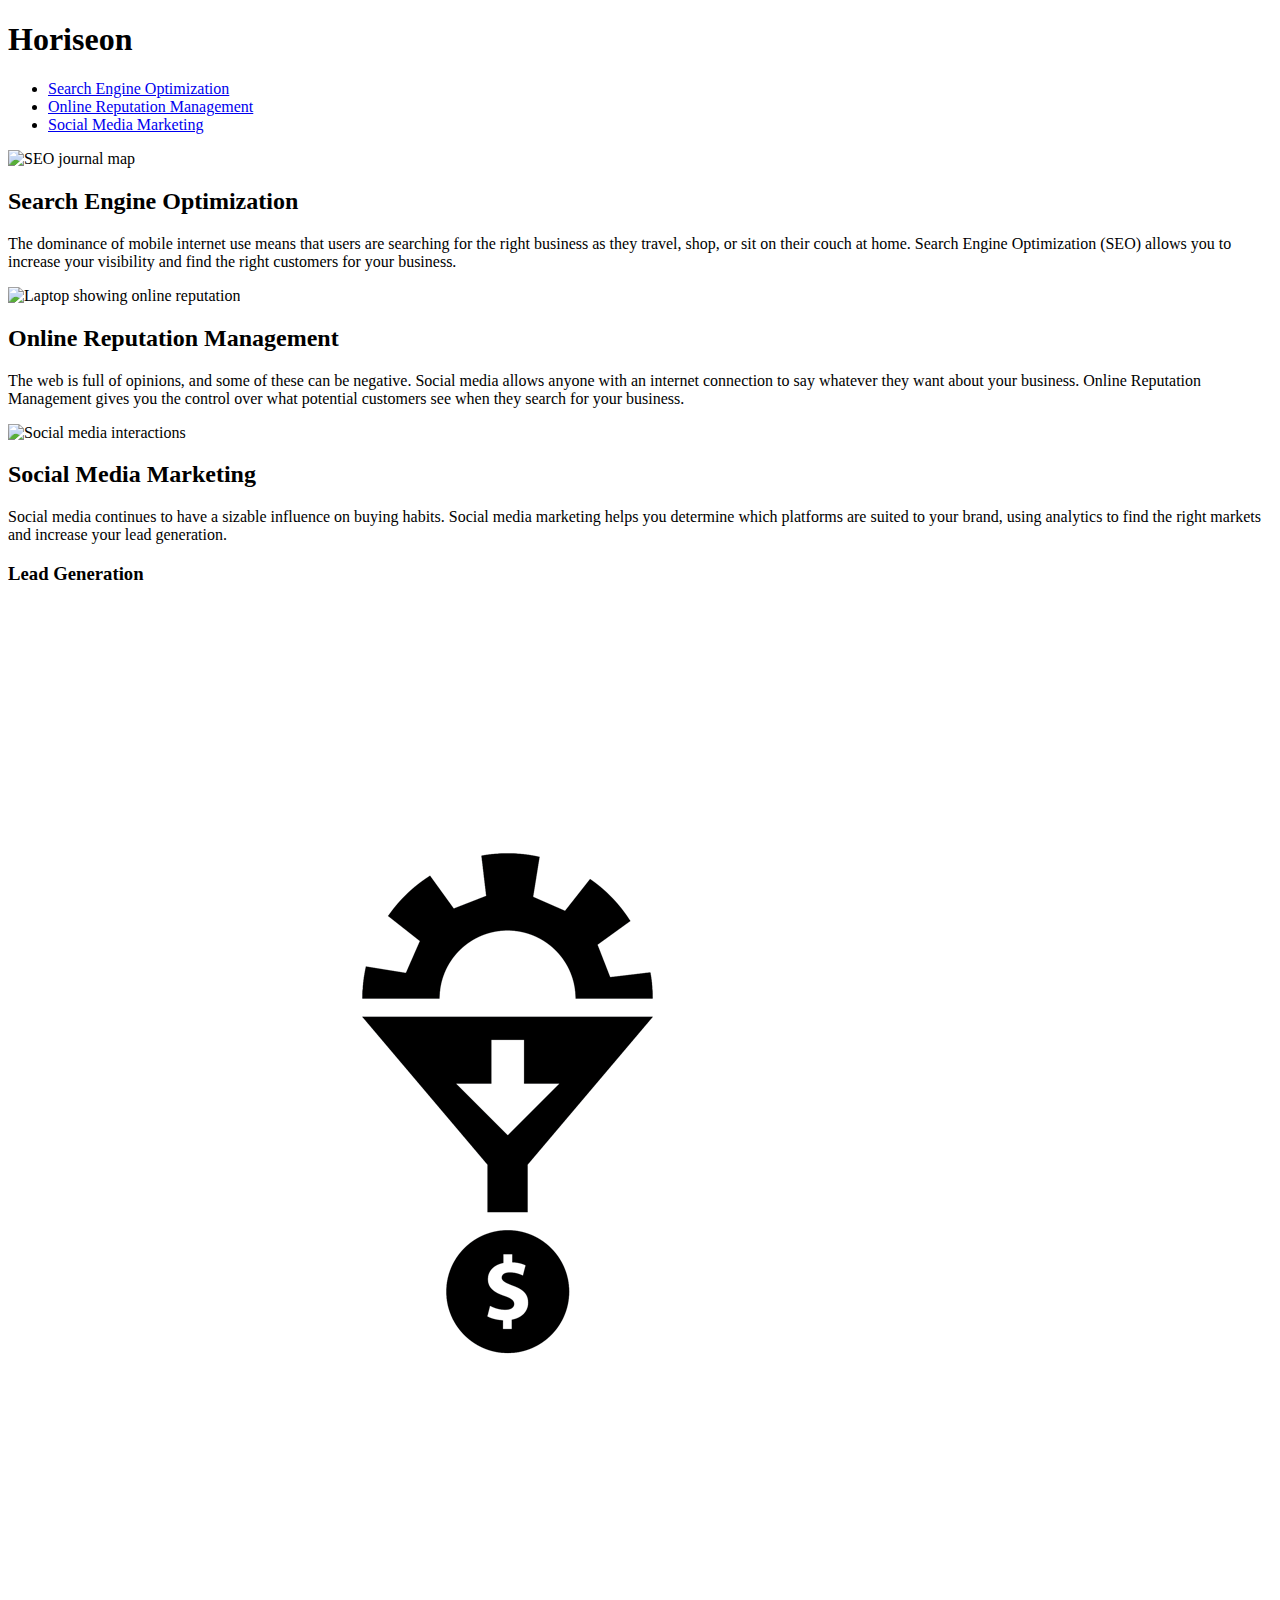
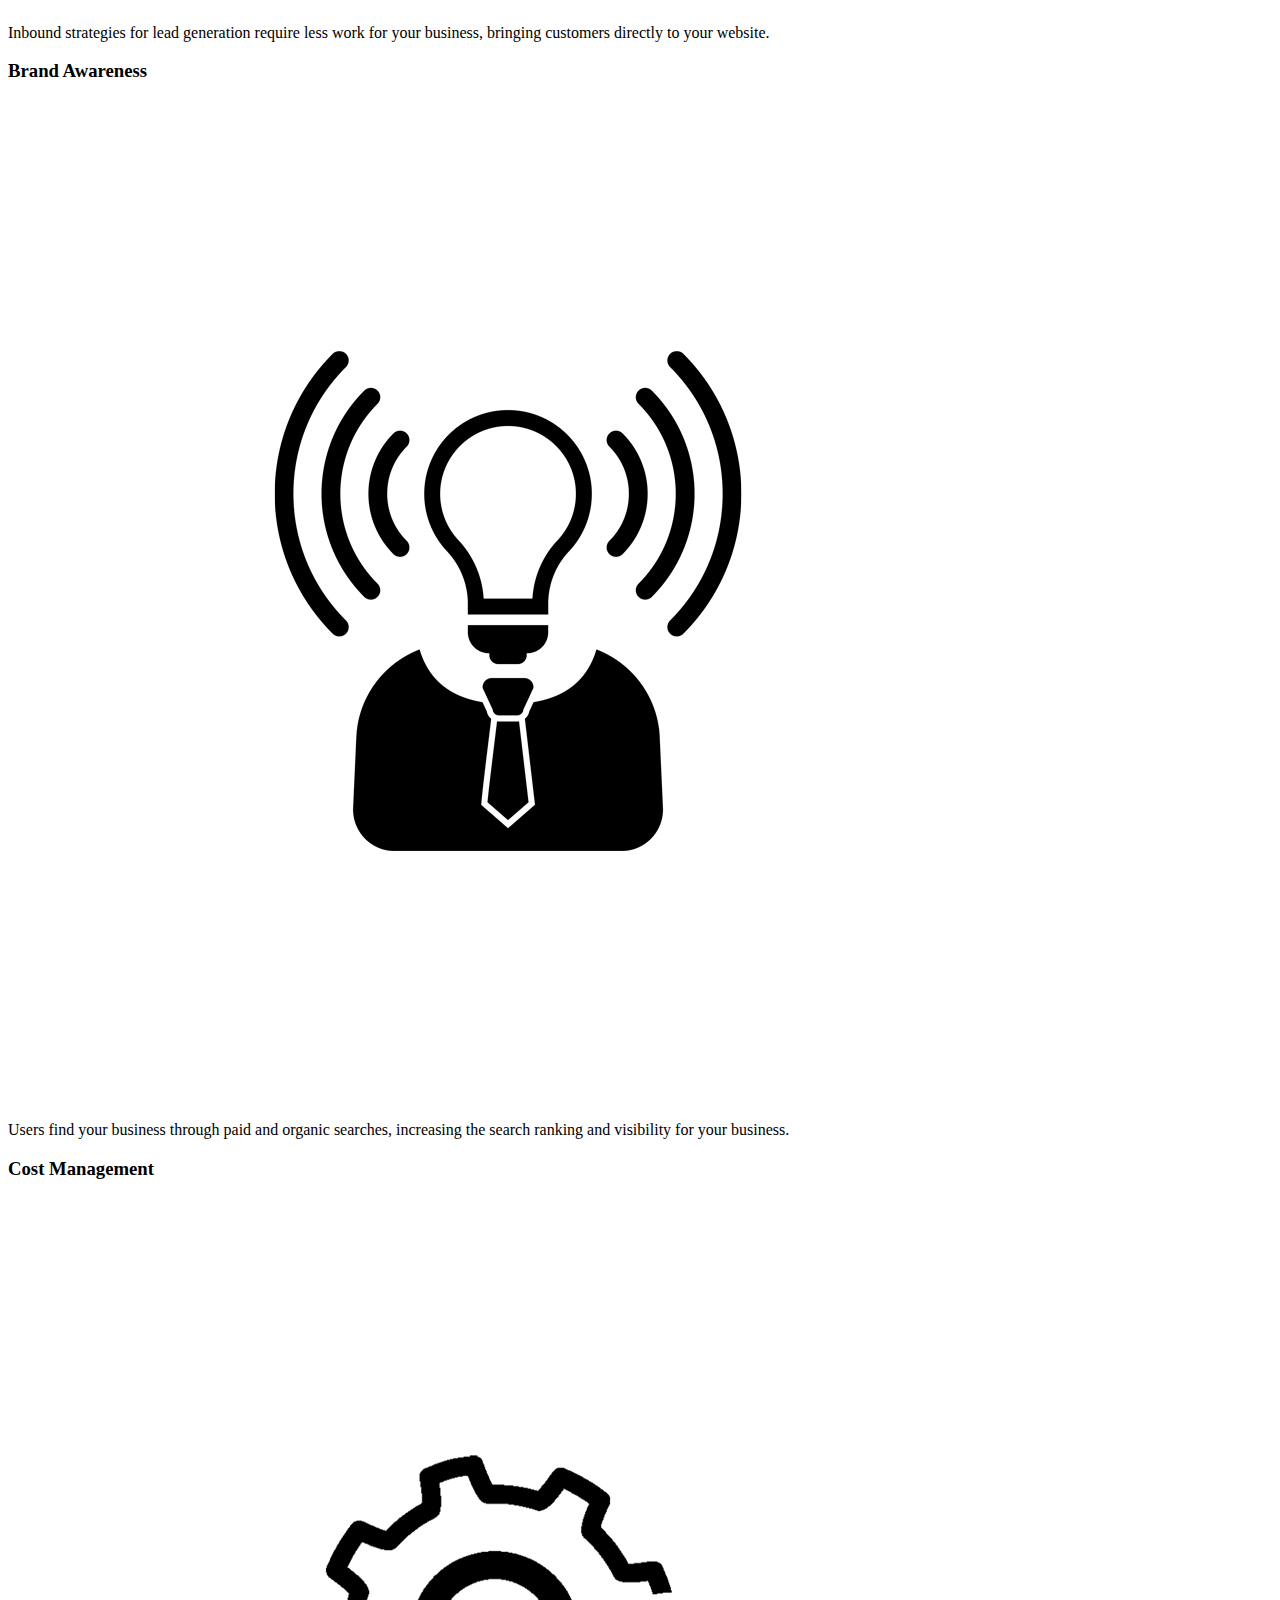
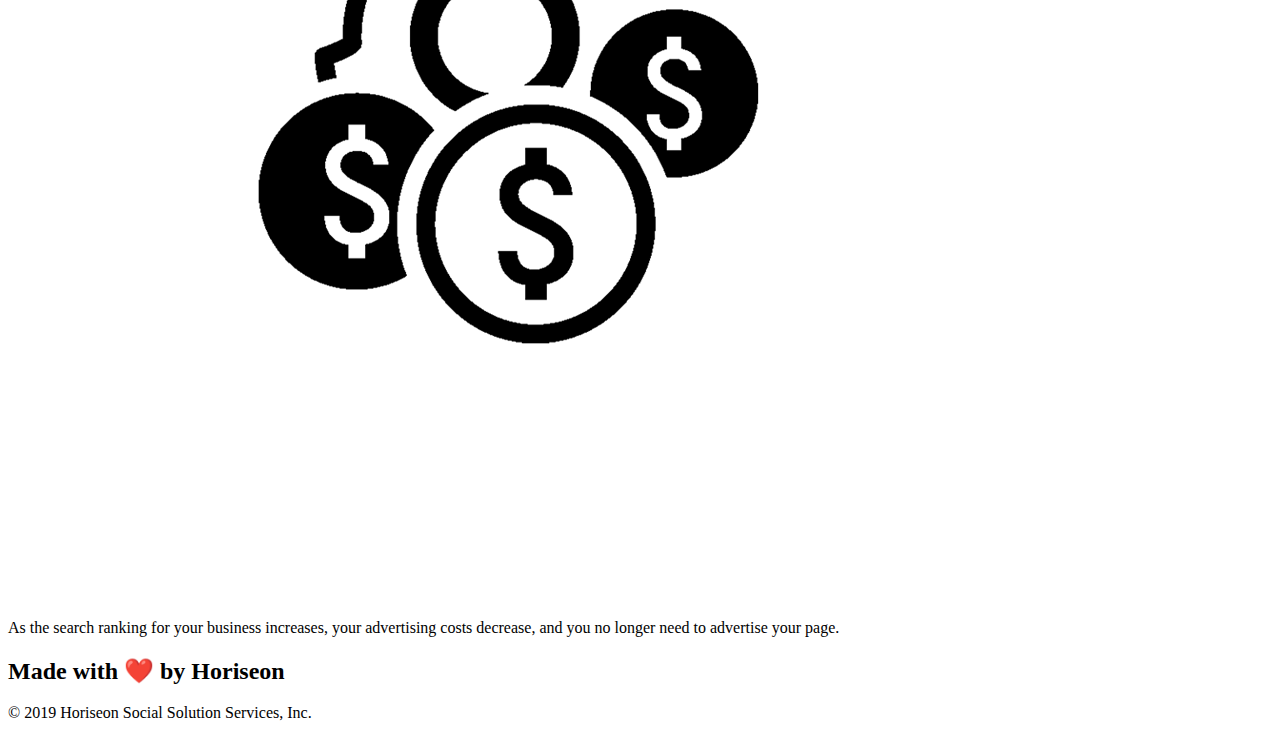
==== index.html @ 6086378e "fixed repository organization for better grading" ====
<!DOCTYPE html>
<html lang="en-us">
<head>
    <link rel="stylesheet" href="../Assignment-1/assets/css/style.css">
    <meta charset="UTF-8"/>
    <title>Horiseon Digital Marketing</title>
</head>

<body>
    <header class="header">
        <h1>Hori<span class="seo">seo</span>n</h1>
        <nav>
            <ul>
                <li>
                    <a href="#search-engine-optimization">Search Engine Optimization</a>
                </li>
                <li>
                    <a href="#online-reputation-management">Online Reputation Management</a>
                </li>
                <li>
                    <a href="#social-media-marketing">Social Media Marketing</a>
                </li>
            </ul>
        </nav>
    </header> 

    <section class="hero"></section>
    <section class="content">
        <div id="search-engine-optimization" class="search-engine-optimization">
            <img src="./assets/images/search-engine-optimization.jpg" alt="SEO journal map" class="float-left"/>
            <h2>Search Engine Optimization</h2>
            <p>
                The dominance of mobile internet use means that users are searching for the right business as they travel, shop, or sit on their couch at home. Search Engine Optimization (SEO) allows you to increase your visibility and find the right customers for your business.
            </p>
        </div>
        <div id="online-reputation-management" class="online-reputation-management">
            <img src="./assets/images/online-reputation-management.jpg" alt="Laptop showing online reputation" class="float-right"/>
            <h2>Online Reputation Management</h2>
            <p>
                The web is full of opinions, and some of these can be negative. Social media allows anyone with an internet connection to say whatever they want about your business. Online Reputation Management gives you the control over what potential customers see when they search for your business.
            </p>
        </div>
        <div id="social-media-marketing" class="social-media-marketing">
            <img src="./assets/images/social-media-marketing.jpg" alt="Social media interactions" class="float-left"/>
            <h2>Social Media Marketing</h2>
            <p>
                Social media continues to have a sizable influence on buying habits. Social media marketing helps you determine which platforms are suited to your brand, using analytics to find the right markets and increase your lead generation.
            </p>
        </div>
    </section>

    <section class="benefits">
        <div class="benefit-lead">
            <h3>Lead Generation</h3>
            <img src="./assets/images/lead-generation.png" alt="Lead Funnel"/>
            <p>
                Inbound strategies for lead generation require less work for your business, bringing customers directly to your website.
            </p>
        </div>
        <div class="benefit-brand">
            <h3>Brand Awareness</h3>
            <img src="./assets/images/brand-awareness.png" alt="Lightbulb Emanating Light"/>
            <p>
                Users find your business through paid and organic searches, increasing the search ranking and visibility for your business.
            </p>
        </div>
        <div class="benefit-cost">
            <h3>Cost Management</h3>
            <img src="./assets/images/cost-management.png" alt="Money Signs"/>
            <p>
                As the search ranking for your business increases, your advertising costs decrease, and you no longer need to advertise your page.
            </p>
        </div>
    </section>
    
    <footer>
        <h2>Made with ❤️️ by Horiseon</h2>
        <p>
            &copy; 2019 Horiseon Social Solution Services, Inc.
        </p>
    </footer>
</body>
</html>
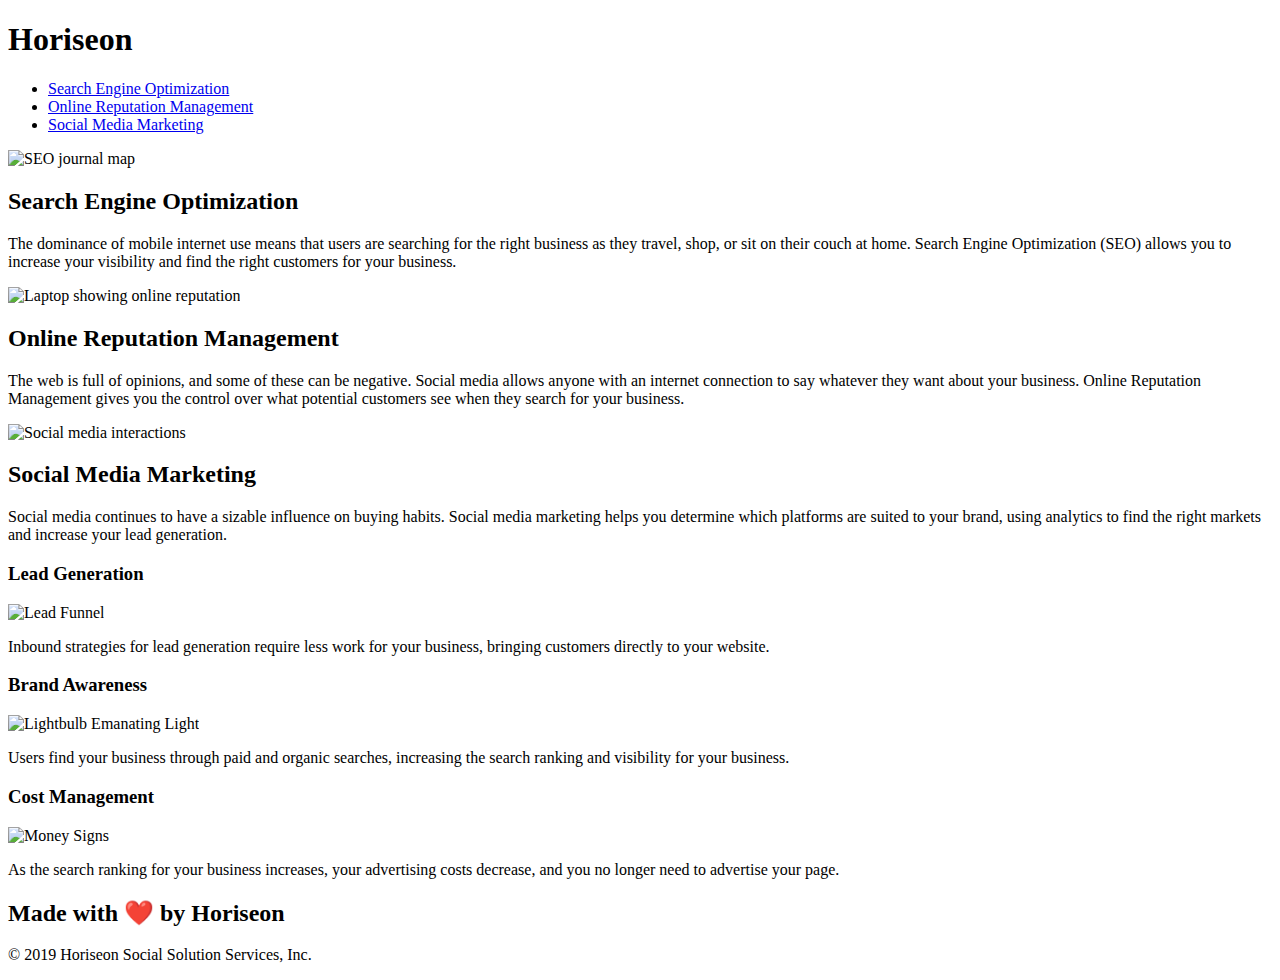
==== commit 0af5409e: "fixed image organization" ====
--- a/index.html
+++ b/index.html
@@ -27,21 +27,21 @@
     <section class="hero"></section>
     <section class="content">
         <div id="search-engine-optimization" class="search-engine-optimization">
-            <img src="./assets/images/search-engine-optimization.jpg" alt="SEO journal map" class="float-left"/>
+            <img src="../Assignment-1/assets/images/search-engine-optimization.jpg" alt="SEO journal map" class="float-left"/>
             <h2>Search Engine Optimization</h2>
             <p>
                 The dominance of mobile internet use means that users are searching for the right business as they travel, shop, or sit on their couch at home. Search Engine Optimization (SEO) allows you to increase your visibility and find the right customers for your business.
             </p>
         </div>
         <div id="online-reputation-management" class="online-reputation-management">
-            <img src="./assets/images/online-reputation-management.jpg" alt="Laptop showing online reputation" class="float-right"/>
+            <img src="../Assignment-1/assets/images/online-reputation-management.jpg" alt="Laptop showing online reputation" class="float-right"/>
             <h2>Online Reputation Management</h2>
             <p>
                 The web is full of opinions, and some of these can be negative. Social media allows anyone with an internet connection to say whatever they want about your business. Online Reputation Management gives you the control over what potential customers see when they search for your business.
             </p>
         </div>
         <div id="social-media-marketing" class="social-media-marketing">
-            <img src="./assets/images/social-media-marketing.jpg" alt="Social media interactions" class="float-left"/>
+            <img src="../Assignment-1/assets/images/social-media-marketing.jpg" alt="Social media interactions" class="float-left"/>
             <h2>Social Media Marketing</h2>
             <p>
                 Social media continues to have a sizable influence on buying habits. Social media marketing helps you determine which platforms are suited to your brand, using analytics to find the right markets and increase your lead generation.
@@ -52,21 +52,21 @@
     <section class="benefits">
         <div class="benefit-lead">
             <h3>Lead Generation</h3>
-            <img src="./assets/images/lead-generation.png" alt="Lead Funnel"/>
+            <img src="../Assignment-1/assets/images/lead-generation.png" alt="Lead Funnel"/>
             <p>
                 Inbound strategies for lead generation require less work for your business, bringing customers directly to your website.
             </p>
         </div>
         <div class="benefit-brand">
             <h3>Brand Awareness</h3>
-            <img src="./assets/images/brand-awareness.png" alt="Lightbulb Emanating Light"/>
+            <img src="../Assignment-1/assets/images/brand-awareness.png" alt="Lightbulb Emanating Light"/>
             <p>
                 Users find your business through paid and organic searches, increasing the search ranking and visibility for your business.
             </p>
         </div>
         <div class="benefit-cost">
             <h3>Cost Management</h3>
-            <img src="./assets/images/cost-management.png" alt="Money Signs"/>
+            <img src="../Assignment-1/assets/images/cost-management.png" alt="Money Signs"/>
             <p>
                 As the search ranking for your business increases, your advertising costs decrease, and you no longer need to advertise your page.
             </p>
